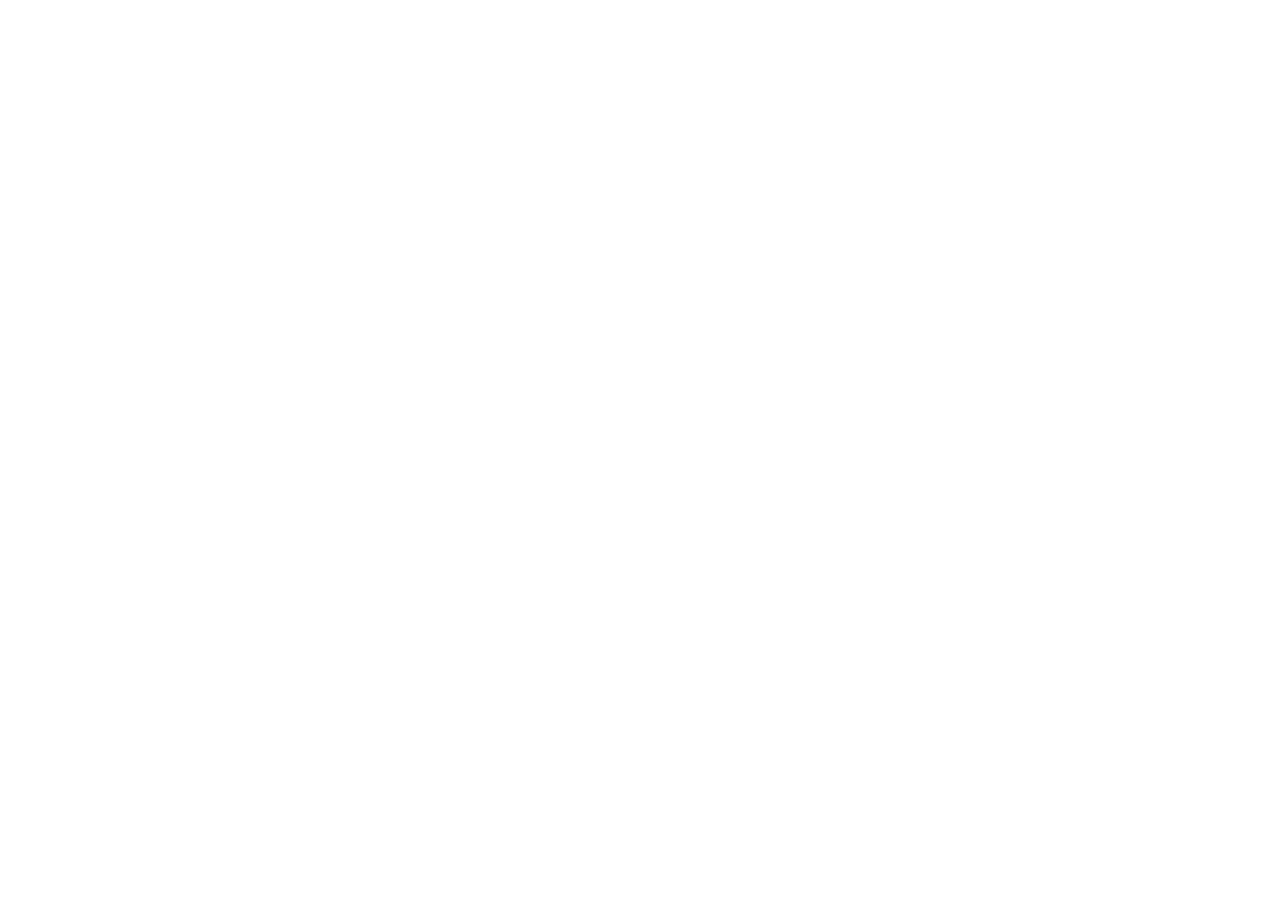
==== index.html @ 422bc3bc "maps" ====
<!DOCTYPE html>
<html lang="en">
  <head>
    <meta charset="UTF-8" />
    <meta http-equiv="X-UA-Compatible" content="IE=edge" />
    <meta name="viewport" content="width=device-width, initial-scale=1.0" />
    <link rel="stylesheet" type="text/css" href="main.css" />
    <title>Egypt Packeges</title>
  </head>
  <body>
    <script src="main.js" defer></script>
  </body>
</html>
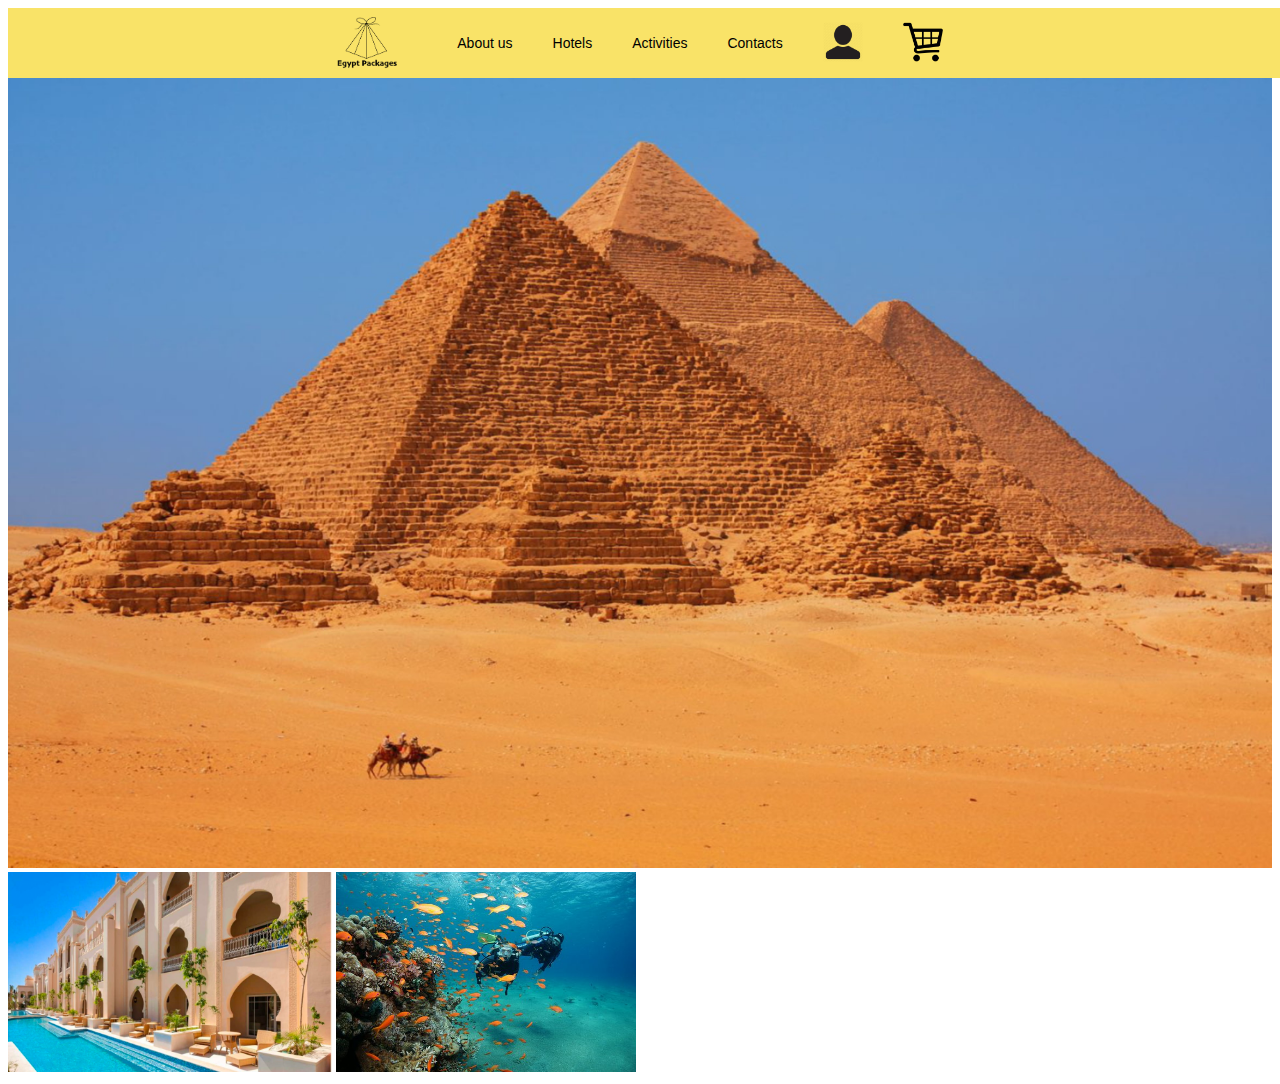
==== commit b65bc565: "version 1" ====
--- a/index.html
+++ b/index.html
@@ -5,9 +5,38 @@
     <meta http-equiv="X-UA-Compatible" content="IE=edge" />
     <meta name="viewport" content="width=device-width, initial-scale=1.0" />
     <link rel="stylesheet" type="text/css" href="main.css" />
-    <title>Egypt Packeges</title>
+    <title>Egypt Packages</title>
   </head>
   <body>
     <script src="main.js" defer></script>
+
+    <!-- Navbar -->
+    <header class="navbar">
+      <!-- <h1>Egypt Packages</h1>> -->
+      <img src="logo.png" width="60px" />
+      <div>
+        <ul>
+          <li><a href="index.html"> About us </a></li>
+          <li><a href="jonkoping.html">Hotels</a></li>
+          <li><a href="works.html">Activities</a></li>
+          <li><a href="works.html">Contacts</a></li>
+          <li><img src="account.png" width="40px" /></li>
+          <li><img src="cart.png" width="40px" /></li>
+
+          <!-- <li><input class="input-field" placeholder="🔎Search bar"></input></li> -->
+        </ul>
+      
+
+    </header>
+
+    <img src="homebackground.jpg" width="100%" />
+
+
+    
+    <div class="container">
+        <img src="hotels.jpg" height="200px" />
+        <img src="activities.jpg" height="200px" />
+    </div>
+
   </body>
 </html>
--- a/main.css
+++ b/main.css
@@ -0,0 +1,29 @@
+a {
+    text-decoration: none;
+    color: black;
+  }
+  .navbar {
+    display: flex;
+    justify-content: space-between;
+    justify-content: center;
+    align-items: center;
+    width: 100%;
+    height: 50px;
+    font-size: 14px;
+    font-weight: 200px;
+    font-family: Arial, Helvetica, sans-serif;
+    background-color: rgb(249, 227, 104);
+    color: rgb(0, 0, 0);
+    padding: 10px;
+  }
+  
+  .navbar ul {
+    display: flex;
+    justify-content: center;
+    align-items: center;
+    justify-content: space-between;
+    list-style: none;
+  }
+  .navbar ul li {
+    padding: 20px;
+  }